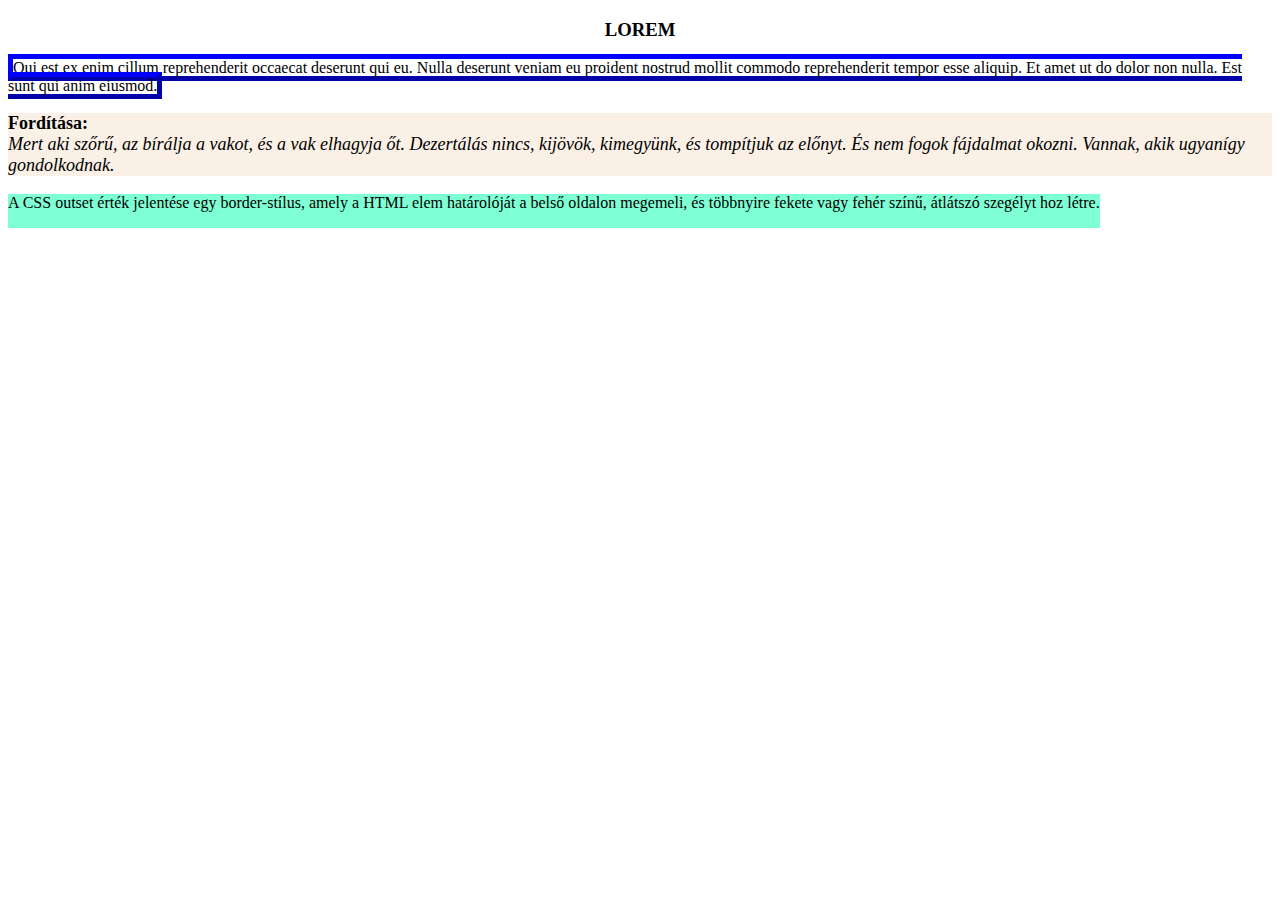
==== div1.html @ 9853d46a "sokdiv1" ====
<!DOCTYPE html>
<html lang="hu">
<head>
    <meta charset="UTF-8">
    <meta http-equiv="X-UA-Compatible" content="IE=edge">
    <meta name="viewport" content="width=device-width, initial-scale=1.0">
    <title>DIV</title>
    <style>
        .div1 {
            border: 5px outset blue;
        }
        .div2 {
            font-size: large;
            background-color: linen;
        }
        .div3 {
            background-color: aquamarine;
            position: fixed;
        }
    </style>
</head>
<body>
    <h3 align="center">LOREM</h3>
    <di class="div1">
        Qui est ex enim cillum reprehenderit occaecat deserunt qui eu.
        Nulla deserunt veniam eu proident nostrud mollit commodo reprehenderit tempor esse aliquip. Et amet ut do dolor non nulla. Est sunt qui anim eiusmod.
    </di>
    <div class="div2"><p>
        <b>Fordítása:</b><br><i>Mert aki szőrű, az bírálja a vakot, és a vak elhagyja őt. Dezertálás nincs, kijövök, kimegyünk, és tompítjuk az előnyt. És nem fogok fájdalmat okozni. Vannak, akik ugyanígy gondolkodnak.</i>
    </p></div>
    <div class="div3"<p>
        A CSS outset érték jelentése egy border-stílus, amely a HTML elem határolóját a belső oldalon megemeli, és többnyire fekete vagy fehér színű, átlátszó szegélyt hoz létre.
    </p></div>
</body>
</html>
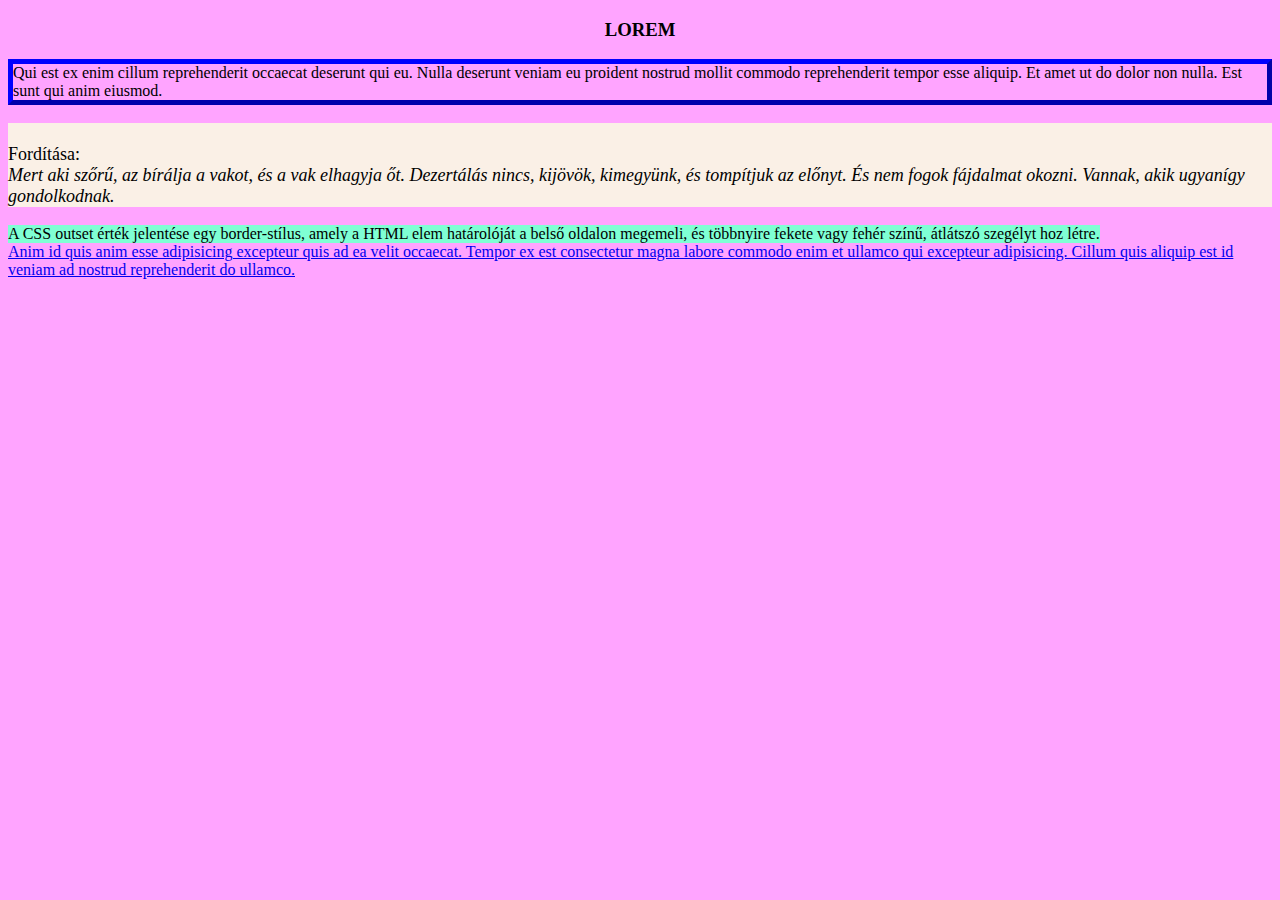
==== commit 43bba27c: "modified:   div1.html" ====
--- a/div1.html
+++ b/div1.html
@@ -1,35 +1,46 @@
 <!DOCTYPE html>
 <html lang="hu">
+
 <head>
     <meta charset="UTF-8">
     <meta http-equiv="X-UA-Compatible" content="IE=edge">
     <meta name="viewport" content="width=device-width, initial-scale=1.0">
     <title>DIV</title>
+    <link rel="stylesheet" href="stilusok.css">
     <style>
-        .div1 {
-            border: 5px outset blue;
-        }
-        .div2 {
-            font-size: large;
-            background-color: linen;
-        }
-        .div3 {
-            background-color: aquamarine;
-            position: fixed;
+        body {
+            background-color: rgb(255, 164, 255);
         }
     </style>
 </head>
+
 <body>
     <h3 align="center">LOREM</h3>
-    <di class="div1">
+    <div class="div1">
         Qui est ex enim cillum reprehenderit occaecat deserunt qui eu.
-        Nulla deserunt veniam eu proident nostrud mollit commodo reprehenderit tempor esse aliquip. Et amet ut do dolor non nulla. Est sunt qui anim eiusmod.
-    </di>
-    <div class="div2"><p>
-        <b>Fordítása:</b><br><i>Mert aki szőrű, az bírálja a vakot, és a vak elhagyja őt. Dezertálás nincs, kijövök, kimegyünk, és tompítjuk az előnyt. És nem fogok fájdalmat okozni. Vannak, akik ugyanígy gondolkodnak.</i>
-    </p></div>
-    <div class="div3"<p>
-        A CSS outset érték jelentése egy border-stílus, amely a HTML elem határolóját a belső oldalon megemeli, és többnyire fekete vagy fehér színű, átlátszó szegélyt hoz létre.
-    </p></div>
+        Nulla deserunt veniam eu proident nostrud mollit commodo reprehenderit tempor esse aliquip. Et amet ut do dolor
+        non nulla. Est sunt qui anim eiusmod.
+    </div>
+    <div class="div2">
+        <p>
+            <br>
+            Fordítása:
+            <br>
+            <i>
+                Mert aki szőrű, az bírálja a vakot, és a vak elhagyja őt. Dezertálás nincs, kijövök, kimegyünk, és
+                tompítjuk az előnyt. És nem fogok fájdalmat okozni. Vannak, akik ugyanígy gondolkodnak.
+            </i>
+        </p>
+    </div>
+    <div class="div3" >
+        A CSS outset érték jelentése egy border-stílus, amely a HTML elem határolóját a belső oldalon megemeli, és
+        többnyire fekete vagy fehér színű, átlátszó szegélyt hoz létre.
+    </div>>
+    <div>
+        <a href="index.html" target="_blank">Anim id quis anim esse adipisicing excepteur quis ad ea velit occaecat.
+            Tempor ex est consectetur magna labore commodo enim et ullamco qui excepteur adipisicing. Cillum quis
+            aliquip est id veniam ad nostrud reprehenderit do ullamco.</a>
+    </div>
 </body>
+
 </html>--- a/stilusok.css
+++ b/stilusok.css
@@ -0,0 +1,11 @@
+        .div1 {
+            border: 5px outset blue;
+        }
+        .div2 {
+            font-size: large;
+            background-color: linen;
+        }
+        .div3 {
+            background-color: aquamarine;
+            position: fixed;
+        }